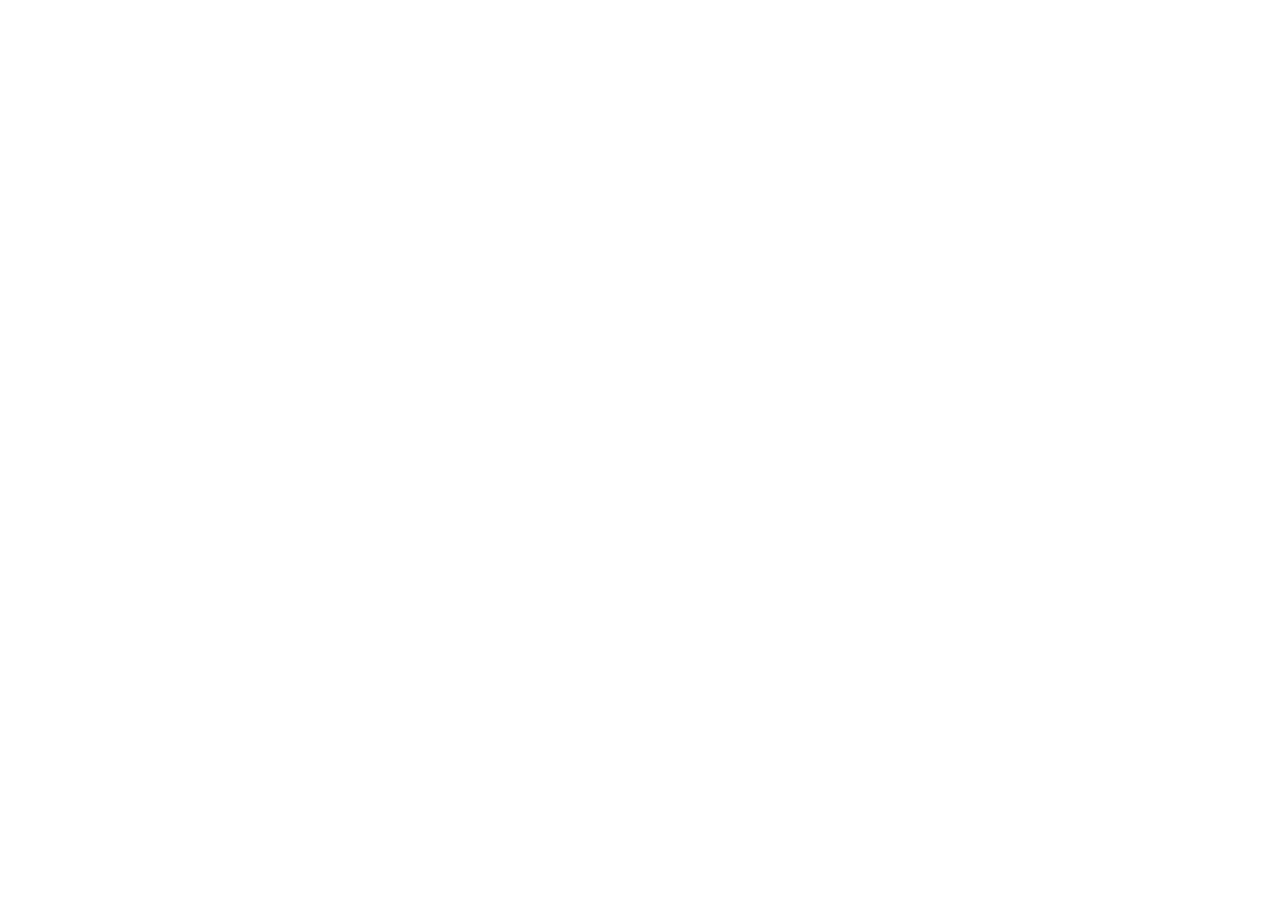
==== index.html @ 1eecca2b "feat: connected stylesheet page" ====
<!DOCTYPE html>
<html lang="en">

<!-- head -->
<head>
    <meta charset="UTF-8">
    <meta name="viewport" content="width=device-width, initial-scale=1.0">
    <title>CV</title>
    <link rel="stylesheet" href="./style/style.css">
</head>
<!-- /head -->

<!-- body -->
<body class="center-content">

    <!-- header -->
    <header>

    </header>     
    <!-- /header -->

    <!-- main -->
    <main>
    </main>
    <!-- /main -->

    <!-- footer -->
    <footer>

    </footer>
    <!-- /footer -->

</body>
<!-- /body -->

</html>
---- style/style.css ----
.center-content{
    margin-left: 20%;
    margin-right: 20%;
}
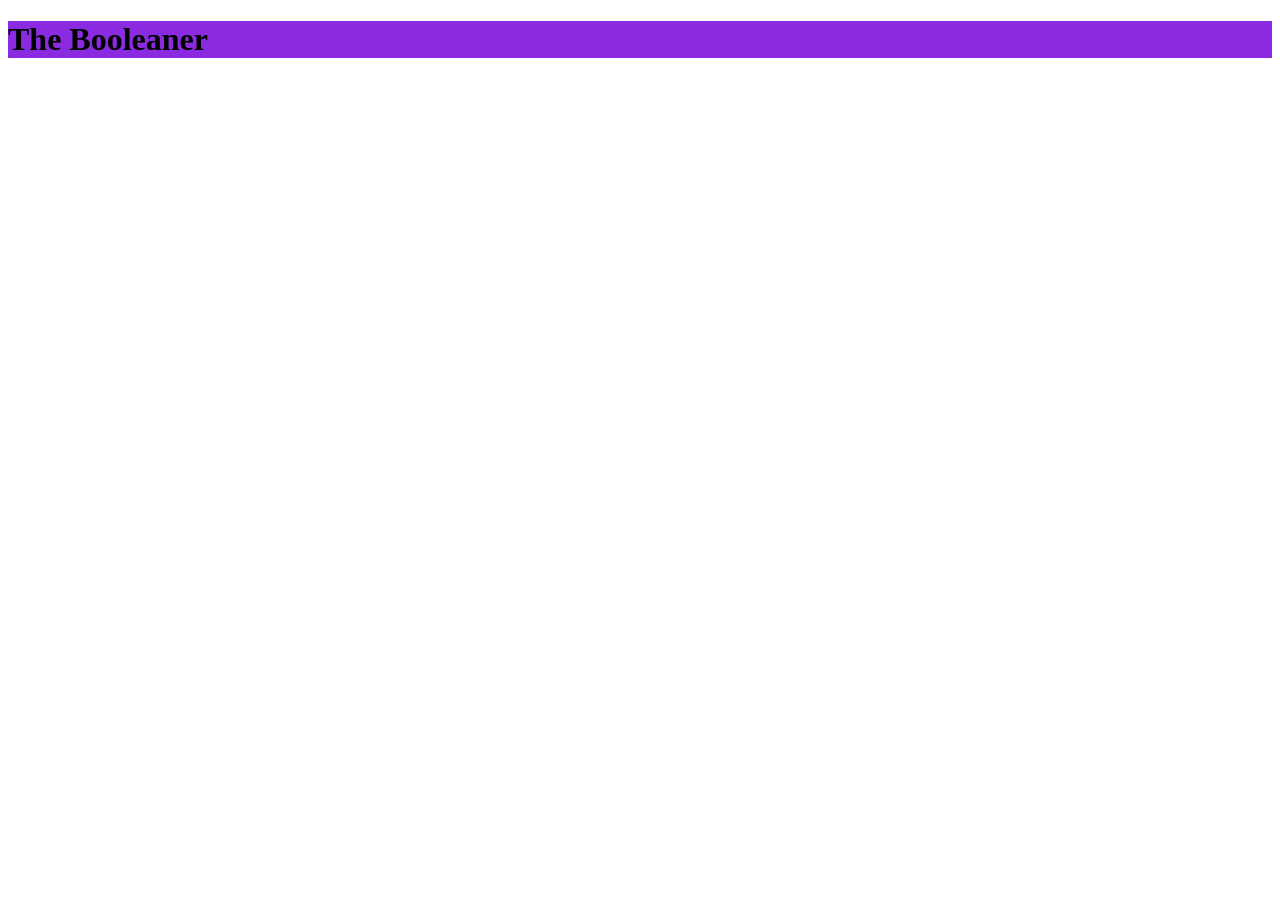
==== commit dd5c0bad: "feat: images" ====
--- a/index.html
+++ b/index.html
@@ -11,16 +11,16 @@
 <!-- /head -->
 
 <!-- body -->
-<body class="center-content">
+<body>
 
     <!-- header -->
-    <header>
-
+    <header  class="header">
+        <h1>The Booleaner</h1>
     </header>     
     <!-- /header -->
 
     <!-- main -->
-    <main>
+    <main class="center-content">
     </main>
     <!-- /main -->
 
--- a/style/style.css
+++ b/style/style.css
@@ -1,4 +1,7 @@
 .center-content{
     margin-left: 20%;
     margin-right: 20%;
+}
+.header{
+    background-color: blueviolet;
 }
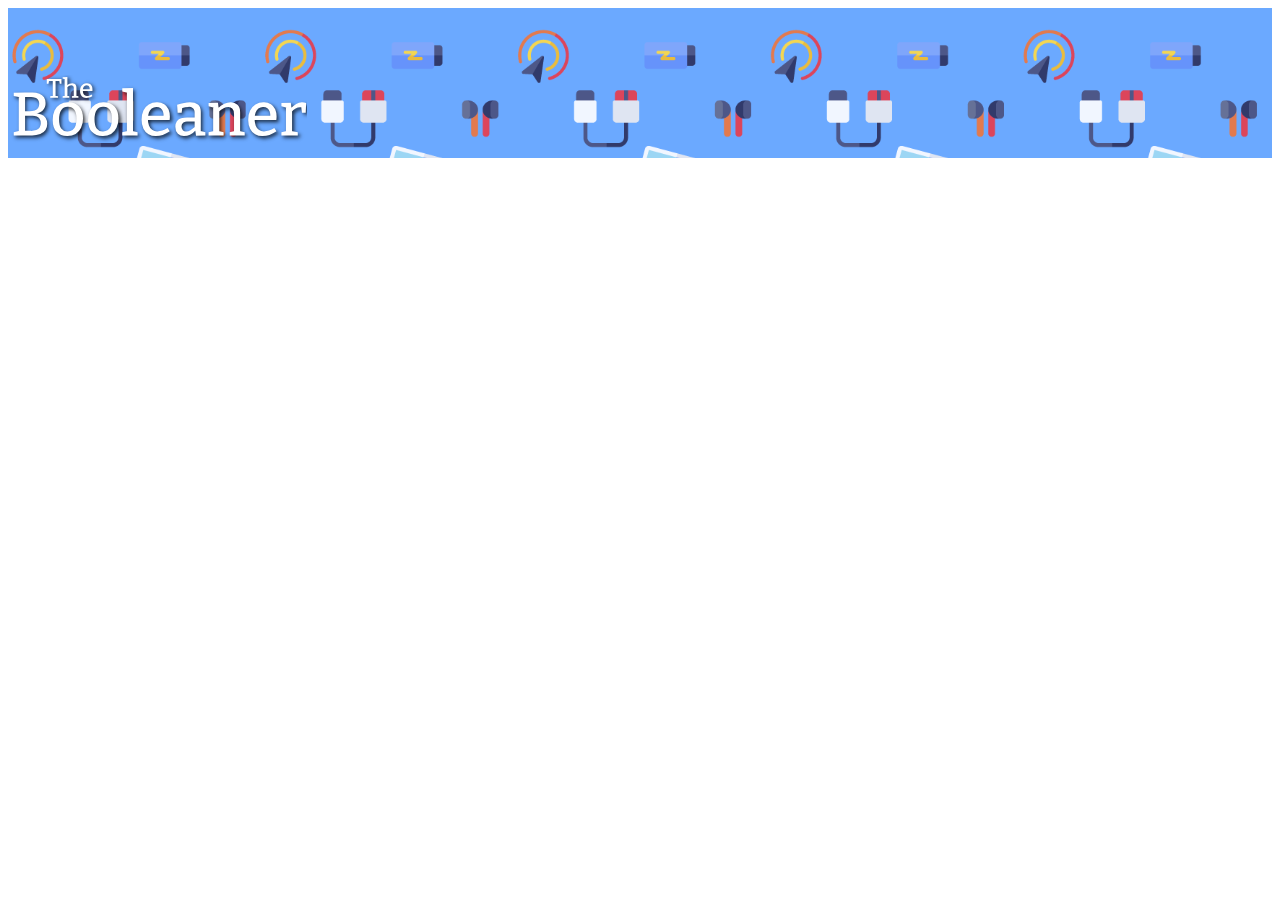
==== commit 9ae271fd: "feat: header v.1" ====
--- a/index.html
+++ b/index.html
@@ -2,25 +2,38 @@
 <html lang="en">
 
 <!-- head -->
+
 <head>
     <meta charset="UTF-8">
     <meta name="viewport" content="width=device-width, initial-scale=1.0">
-    <title>CV</title>
     <link rel="stylesheet" href="./style/style.css">
+    <title>Manifesto</title>
 </head>
 <!-- /head -->
 
 <!-- body -->
+
 <body>
 
     <!-- header -->
-    <header  class="header">
-        <h1>The Booleaner</h1>
-    </header>     
+    <header class="header">
+
+        <!-- div -->
+        <div>
+
+            <!-- img -->
+            <img src="./img/logo.svg" alt="logo" class="logo">
+            <!-- /img -->
+
+        </div>
+        <!-- /div -->
+
+
+    </header>
     <!-- /header -->
 
     <!-- main -->
-    <main class="center-content">
+    <main>
     </main>
     <!-- /main -->
 
--- a/style/style.css
+++ b/style/style.css
@@ -1,7 +1,21 @@
-.center-content{
+/* .center-content{
     margin-left: 20%;
     margin-right: 20%;
+} */
+
+.header{
+    background-size: 40%;
+    background-color: rgb(107, 169, 255);
+    background-image: url("../img/pattern.png");
+    height: 150px; /* altezza con valore fisso */
+    position: relative; /* posiziona il contenuto al suo interno basandosi sul contenitore */
 }
-.header{
-    background-color: blueviolet;
-}+
+.logo{
+    height: 50%;
+    position: absolute; /* mantiene la posizione */
+    bottom: 0; /* posiziona in basso */
+    left: 0; /* posiziona a sinistra */
+    margin-bottom: 0.5em;
+    margin-left: 0.2em;
+}
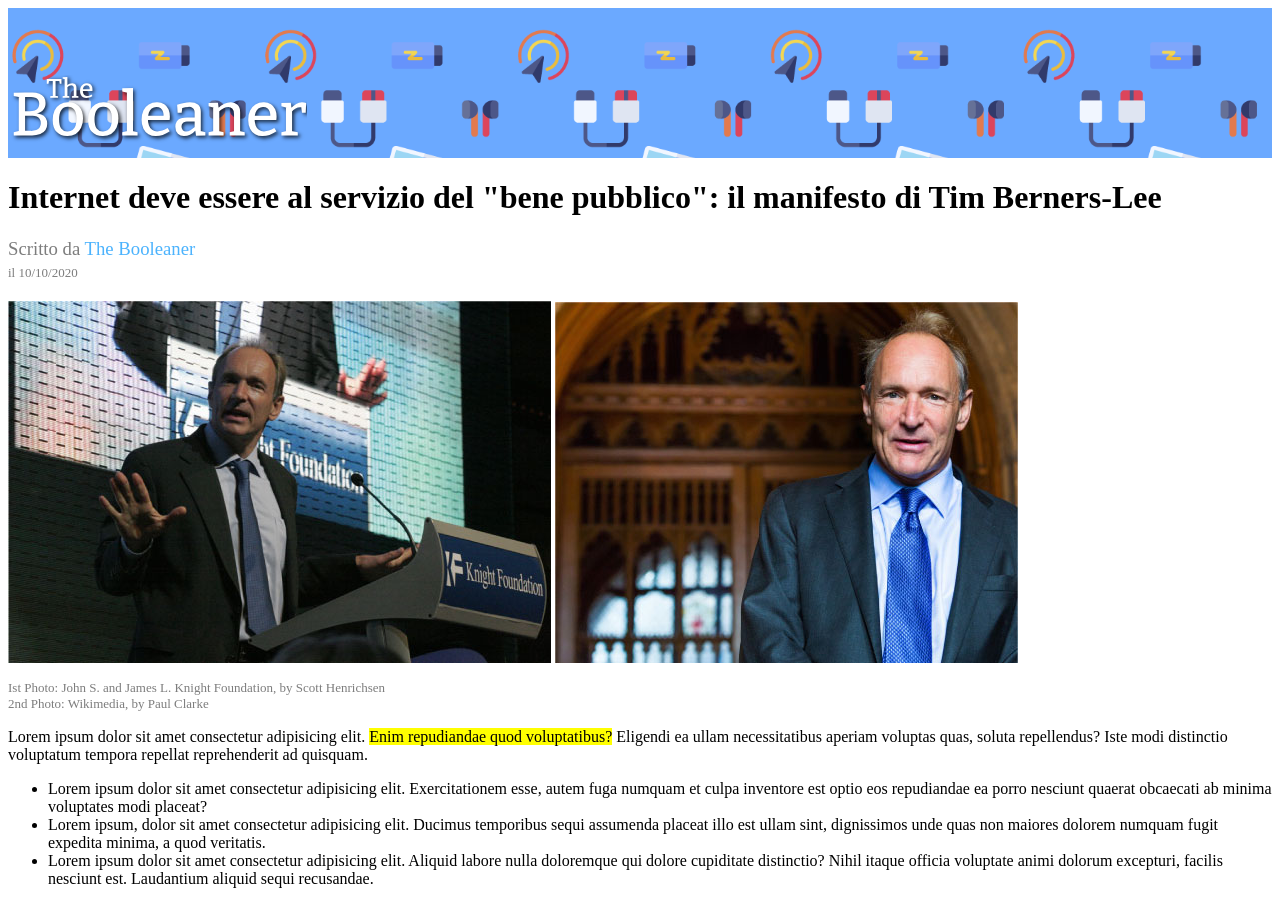
==== commit 39202438: "feat: paragraphs, images, style" ====
--- a/index.html
+++ b/index.html
@@ -34,6 +34,42 @@
 
     <!-- main -->
     <main>
+
+        <!-- h1 -->
+        <h1>Internet deve essere al servizio del "bene pubblico": il manifesto di Tim Berners-Lee</h1>
+        <!-- h1 -->
+
+        <!-- h3 -->
+        <h3 class="soft">Scritto da <span class="blue">The Booleaner</span><br><span class="tiny">il 10/10/2020</span>
+        </h3>
+        <!--/h3 -->
+
+        <!-- div imgs -->
+        <div>
+            <!-- imgs -->
+            <img src="./img/tim-1.jpg" alt="tim-1">
+            <img src="./img/tim-2.jpg" alt="tim-2">
+            <!-- /imgs -->
+
+            <!-- caption -->
+            <p class="soft tiny">Ist Photo: John S. and James L. Knight Foundation, by Scott Henrichsen
+                <br> 2nd Photo: Wikimedia, by Paul Clarke
+            </p>
+            <!-- /caption -->
+        </div>
+        <!-- div /imgs -->
+
+        <!-- paragraph -->
+        <p>Lorem ipsum dolor sit amet consectetur adipisicing elit. <span class="yellow">Enim repudiandae quod voluptatibus?</span> Eligendi ea
+            ullam necessitatibus aperiam voluptas quas, soluta repellendus? Iste modi distinctio voluptatum tempora
+            repellat reprehenderit ad quisquam.</p>
+        <!-- /paragraph -->
+
+        <ul>
+            <li>Lorem ipsum dolor sit amet consectetur adipisicing elit. Exercitationem esse, autem fuga numquam et culpa inventore est optio eos repudiandae ea porro nesciunt quaerat obcaecati ab minima voluptates modi placeat?</li>
+            <li>Lorem ipsum, dolor sit amet consectetur adipisicing elit. Ducimus temporibus sequi assumenda placeat illo est ullam sint, dignissimos unde quas non maiores dolorem numquam fugit expedita minima, a quod veritatis.</li>
+            <li>Lorem ipsum dolor sit amet consectetur adipisicing elit. Aliquid labore nulla doloremque qui dolore cupiditate distinctio? Nihil itaque officia voluptate animi dolorum excepturi, facilis nesciunt est. Laudantium aliquid sequi recusandae.</li>
+        </ul>
     </main>
     <!-- /main -->
 
--- a/style/style.css
+++ b/style/style.css
@@ -19,3 +19,20 @@
     margin-bottom: 0.5em;
     margin-left: 0.2em;
 }
+
+.soft{
+    color: #7d7d7d; /* grigio chiaro */
+    font-weight: 300;
+}
+
+.blue{
+    color: rgb(76, 179, 253);
+}
+
+.tiny{
+    font-size: small;
+}
+
+.yellow{
+    background-color: yellow;
+}
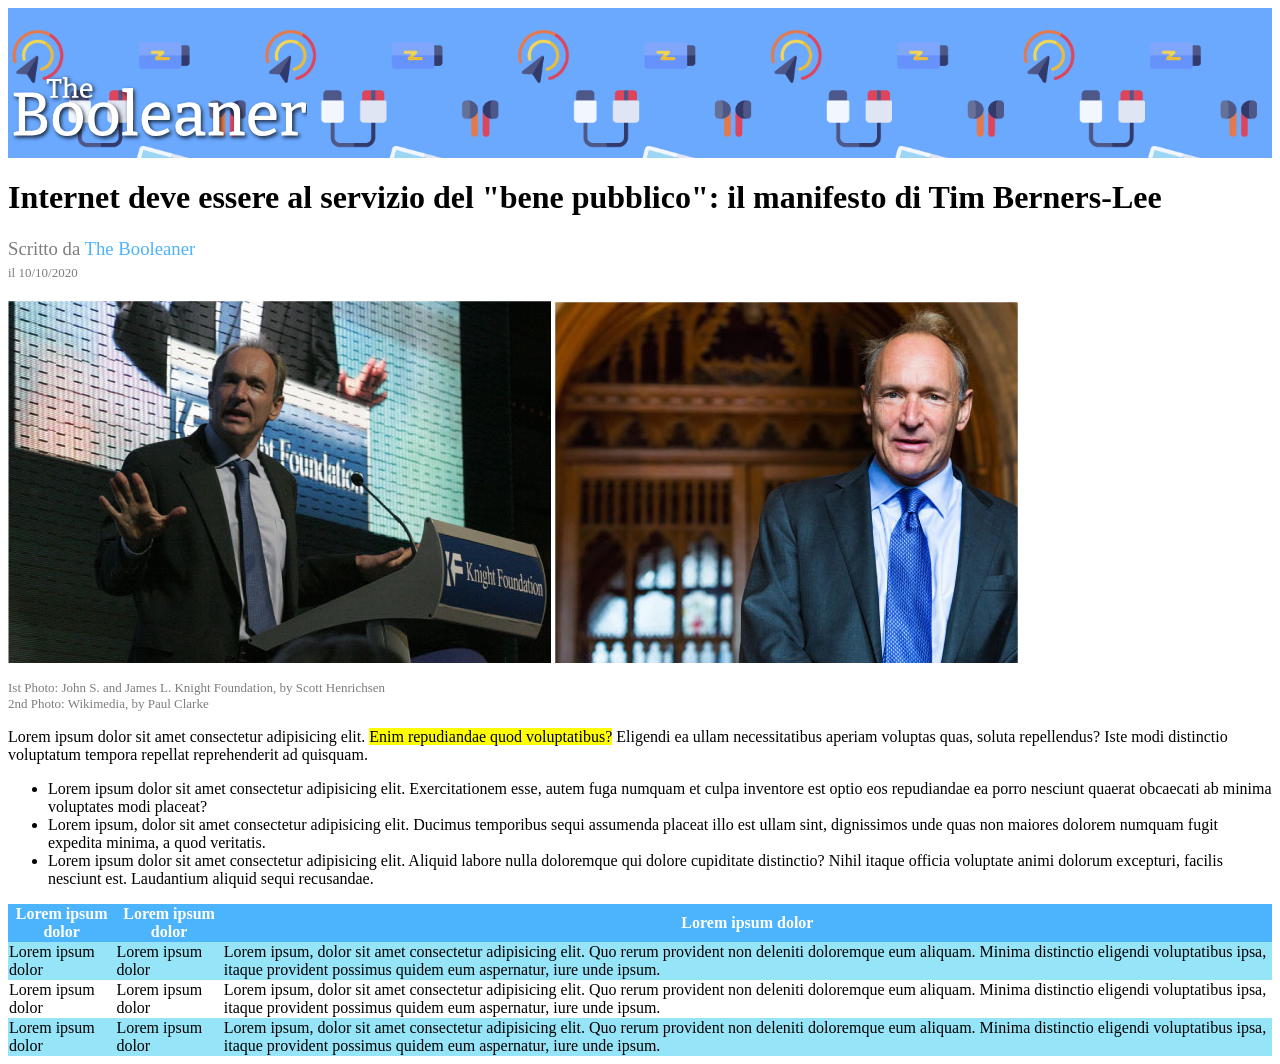
==== commit 5b129bd0: "feat: table integration and style" ====
--- a/index.html
+++ b/index.html
@@ -65,11 +65,38 @@
             repellat reprehenderit ad quisquam.</p>
         <!-- /paragraph -->
 
+        <!-- list -->
         <ul>
             <li>Lorem ipsum dolor sit amet consectetur adipisicing elit. Exercitationem esse, autem fuga numquam et culpa inventore est optio eos repudiandae ea porro nesciunt quaerat obcaecati ab minima voluptates modi placeat?</li>
             <li>Lorem ipsum, dolor sit amet consectetur adipisicing elit. Ducimus temporibus sequi assumenda placeat illo est ullam sint, dignissimos unde quas non maiores dolorem numquam fugit expedita minima, a quod veritatis.</li>
             <li>Lorem ipsum dolor sit amet consectetur adipisicing elit. Aliquid labore nulla doloremque qui dolore cupiditate distinctio? Nihil itaque officia voluptate animi dolorum excepturi, facilis nesciunt est. Laudantium aliquid sequi recusandae.</li>
         </ul>
+        <!-- /list -->
+
+        <!-- table -->
+        <table class="table-config">
+            <thead class="table-header">
+                <th>Lorem ipsum dolor</th>
+                <th>Lorem ipsum dolor</th>
+                <th>Lorem ipsum dolor</th>
+            </thead>
+            <tr class="back-color">
+                <td>Lorem ipsum dolor</td>
+                <td>Lorem ipsum dolor</td>
+                <td>Lorem ipsum, dolor sit amet consectetur adipisicing elit. Quo rerum provident non deleniti doloremque eum aliquam. Minima distinctio eligendi voluptatibus ipsa, itaque provident possimus quidem eum aspernatur, iure unde ipsum.</td>
+            </tr>
+            <tr>
+                <td>Lorem ipsum dolor</td>
+                <td>Lorem ipsum dolor</td>
+                <td>Lorem ipsum, dolor sit amet consectetur adipisicing elit. Quo rerum provident non deleniti doloremque eum aliquam. Minima distinctio eligendi voluptatibus ipsa, itaque provident possimus quidem eum aspernatur, iure unde ipsum.</td>
+            </tr>
+            <tr class="back-color">
+                <td>Lorem ipsum dolor</td>
+                <td>Lorem ipsum dolor</td>
+                <td>Lorem ipsum, dolor sit amet consectetur adipisicing elit. Quo rerum provident non deleniti doloremque eum aliquam. Minima distinctio eligendi voluptatibus ipsa, itaque provident possimus quidem eum aspernatur, iure unde ipsum.</td>
+            </tr>
+        </table>
+        <!-- /table -->
     </main>
     <!-- /main -->
 
--- a/style/style.css
+++ b/style/style.css
@@ -35,4 +35,20 @@
 
 .yellow{
     background-color: yellow;
-}+}
+
+.table-header{
+    color: white;
+    background-color: rgb(76, 179, 253);
+
+}
+
+.back-color{
+    background-color: rgb(149, 228, 247);
+}
+
+.table-config {
+    width: 100%;
+    border-collapse: collapse; /* Unisce i bordi delle celle */
+    border-spacing: 0; /* Rimuove lo spazio tra le celle */
+}
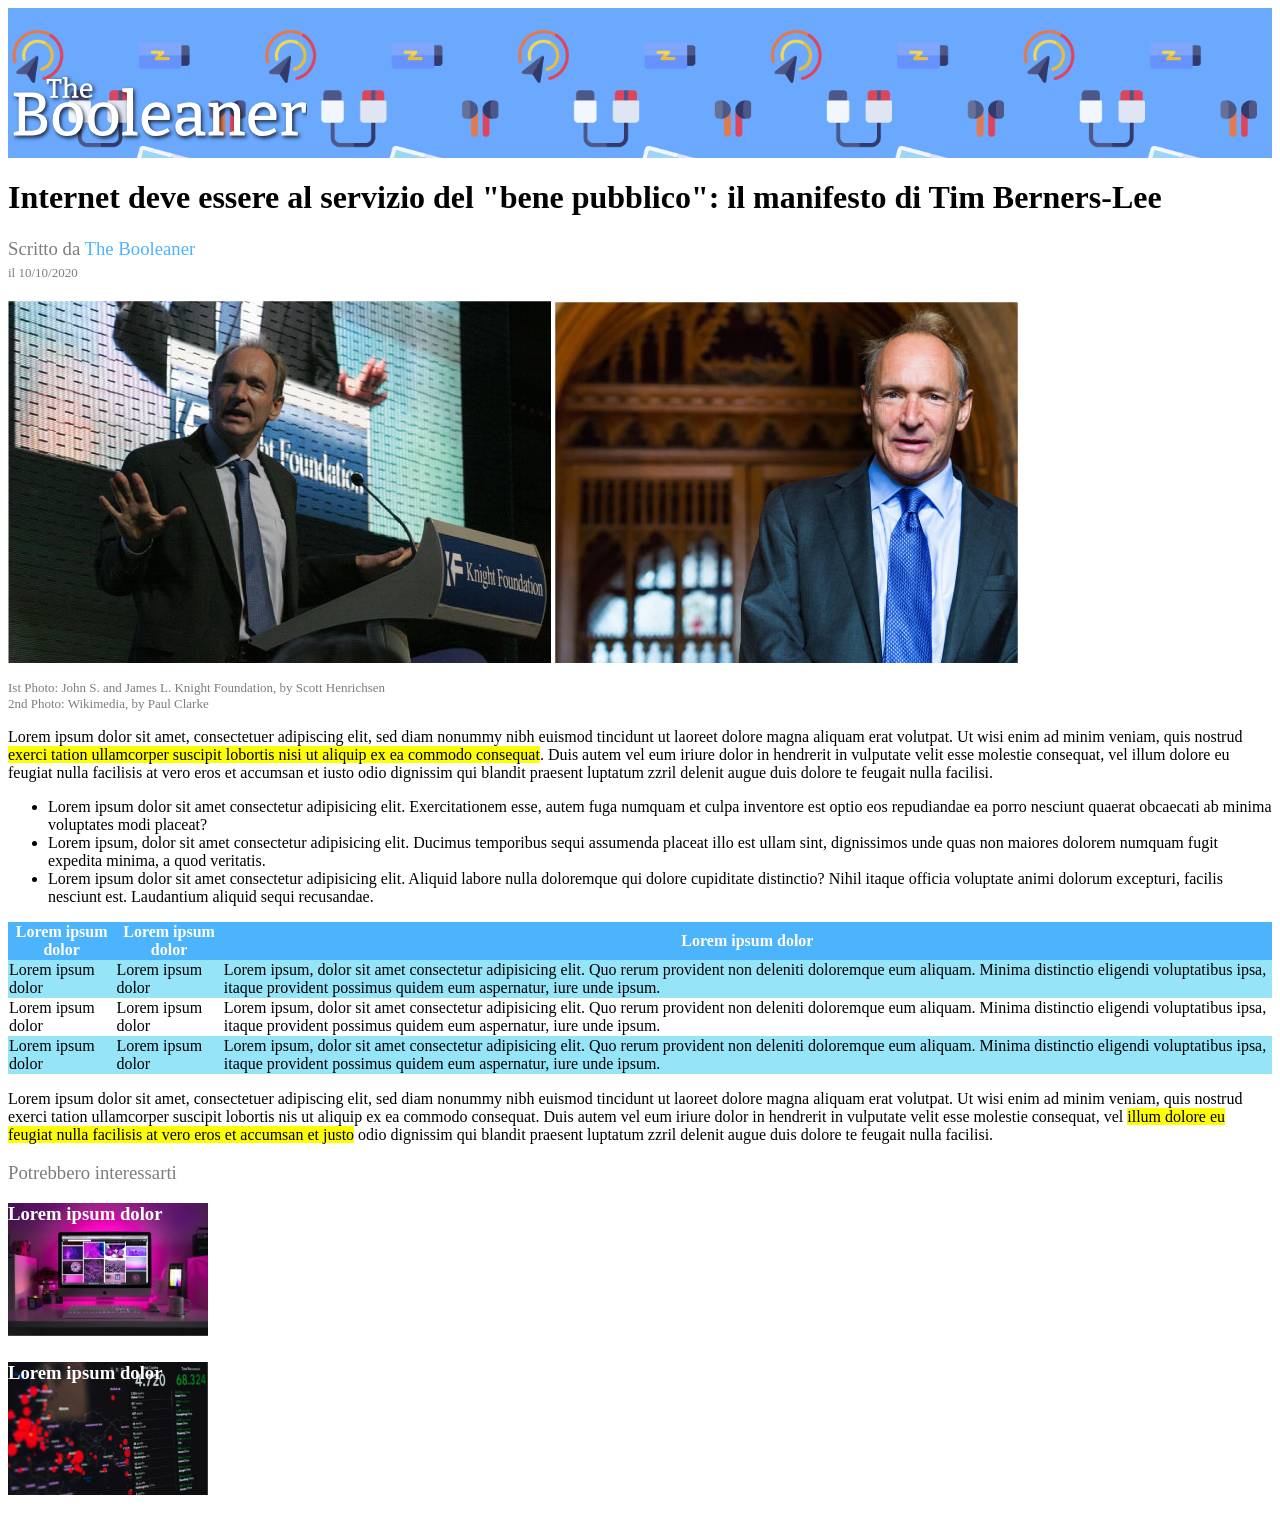
==== commit bfe8f126: "feat: footer" ====
--- a/index.html
+++ b/index.html
@@ -60,16 +60,27 @@
         <!-- div /imgs -->
 
         <!-- paragraph -->
-        <p>Lorem ipsum dolor sit amet consectetur adipisicing elit. <span class="yellow">Enim repudiandae quod voluptatibus?</span> Eligendi ea
-            ullam necessitatibus aperiam voluptas quas, soluta repellendus? Iste modi distinctio voluptatum tempora
-            repellat reprehenderit ad quisquam.</p>
+        <p>Lorem ipsum dolor sit amet, consectetuer adipiscing elit, sed diam nonummy nibh euismod tincidunt ut laoreet
+            dolore magna aliquam erat volutpat. Ut wisi enim ad minim veniam, quis nostrud <span class="yellow">exerci
+                tation ullamcorper
+                suscipit lobortis nisi ut aliquip ex ea commodo consequat</span>. Duis autem vel eum iriure dolor in
+            hendrerit in
+            vulputate velit esse molestie consequat, vel illum dolore eu feugiat nulla facilisis at vero eros et
+            accumsan et iusto odio dignissim qui blandit praesent luptatum zzril delenit augue duis dolore te feugait
+            nulla facilisi.</p>
         <!-- /paragraph -->
 
         <!-- list -->
         <ul>
-            <li>Lorem ipsum dolor sit amet consectetur adipisicing elit. Exercitationem esse, autem fuga numquam et culpa inventore est optio eos repudiandae ea porro nesciunt quaerat obcaecati ab minima voluptates modi placeat?</li>
-            <li>Lorem ipsum, dolor sit amet consectetur adipisicing elit. Ducimus temporibus sequi assumenda placeat illo est ullam sint, dignissimos unde quas non maiores dolorem numquam fugit expedita minima, a quod veritatis.</li>
-            <li>Lorem ipsum dolor sit amet consectetur adipisicing elit. Aliquid labore nulla doloremque qui dolore cupiditate distinctio? Nihil itaque officia voluptate animi dolorum excepturi, facilis nesciunt est. Laudantium aliquid sequi recusandae.</li>
+            <li>Lorem ipsum dolor sit amet consectetur adipisicing elit. Exercitationem esse, autem fuga numquam et
+                culpa inventore est optio eos repudiandae ea porro nesciunt quaerat obcaecati ab minima voluptates modi
+                placeat?</li>
+            <li>Lorem ipsum, dolor sit amet consectetur adipisicing elit. Ducimus temporibus sequi assumenda placeat
+                illo est ullam sint, dignissimos unde quas non maiores dolorem numquam fugit expedita minima, a quod
+                veritatis.</li>
+            <li>Lorem ipsum dolor sit amet consectetur adipisicing elit. Aliquid labore nulla doloremque qui dolore
+                cupiditate distinctio? Nihil itaque officia voluptate animi dolorum excepturi, facilis nesciunt est.
+                Laudantium aliquid sequi recusandae.</li>
         </ul>
         <!-- /list -->
 
@@ -83,25 +94,56 @@
             <tr class="back-color">
                 <td>Lorem ipsum dolor</td>
                 <td>Lorem ipsum dolor</td>
-                <td>Lorem ipsum, dolor sit amet consectetur adipisicing elit. Quo rerum provident non deleniti doloremque eum aliquam. Minima distinctio eligendi voluptatibus ipsa, itaque provident possimus quidem eum aspernatur, iure unde ipsum.</td>
+                <td>Lorem ipsum, dolor sit amet consectetur adipisicing elit. Quo rerum provident non deleniti
+                    doloremque eum aliquam. Minima distinctio eligendi voluptatibus ipsa, itaque provident possimus
+                    quidem eum aspernatur, iure unde ipsum.</td>
             </tr>
             <tr>
                 <td>Lorem ipsum dolor</td>
                 <td>Lorem ipsum dolor</td>
-                <td>Lorem ipsum, dolor sit amet consectetur adipisicing elit. Quo rerum provident non deleniti doloremque eum aliquam. Minima distinctio eligendi voluptatibus ipsa, itaque provident possimus quidem eum aspernatur, iure unde ipsum.</td>
+                <td>Lorem ipsum, dolor sit amet consectetur adipisicing elit. Quo rerum provident non deleniti
+                    doloremque eum aliquam. Minima distinctio eligendi voluptatibus ipsa, itaque provident possimus
+                    quidem eum aspernatur, iure unde ipsum.</td>
             </tr>
             <tr class="back-color">
                 <td>Lorem ipsum dolor</td>
                 <td>Lorem ipsum dolor</td>
-                <td>Lorem ipsum, dolor sit amet consectetur adipisicing elit. Quo rerum provident non deleniti doloremque eum aliquam. Minima distinctio eligendi voluptatibus ipsa, itaque provident possimus quidem eum aspernatur, iure unde ipsum.</td>
+                <td>Lorem ipsum, dolor sit amet consectetur adipisicing elit. Quo rerum provident non deleniti
+                    doloremque eum aliquam. Minima distinctio eligendi voluptatibus ipsa, itaque provident possimus
+                    quidem eum aspernatur, iure unde ipsum.</td>
             </tr>
         </table>
         <!-- /table -->
+
+        <!-- paragraph -->
+        <p>
+            Lorem ipsum dolor sit amet, consectetuer adipiscing elit, sed diam nonummy nibh euismod tincidunt ut laoreet
+            dolore magna aliquam erat volutpat. Ut wisi enim ad minim veniam, quis nostrud exerci tation ullamcorper
+            suscipit lobortis nis ut aliquip ex ea commodo consequat. Duis autem vel eum iriure dolor in hendrerit in
+            vulputate velit esse molestie consequat, vel <span class="yellow">illum dolore eu feugiat nulla facilisis at
+                vero eros et
+                accumsan et justo</span> odio dignissim qui blandit praesent luptatum zzril delenit augue duis dolore te
+            feugait
+            nulla facilisi.
+        </p>
+        <!-- /paragraph -->
+
     </main>
     <!-- /main -->
 
     <!-- footer -->
     <footer>
+
+        <!-- h3 -->
+        <h3 class="soft">Potrebbero interessarti</h3>
+        <!-- h3 -->
+
+        <!-- bk img -->
+        <div class="text-with-bk-img">
+            <h3 class="bk-img-1">Lorem ipsum dolor</h3>
+            <h3 class="bk-img-2">Lorem ipsum dolor</h3>
+        </div>
+        <!-- /bk img -->
 
     </footer>
     <!-- /footer -->
--- a/style/style.css
+++ b/style/style.css
@@ -52,3 +52,23 @@
     border-collapse: collapse; /* Unisce i bordi delle celle */
     border-spacing: 0; /* Rimuove lo spazio tra le celle */
 }
+
+.text-with-bk-img{
+    color: white;
+}
+
+.bk-img-1{
+ background-image: url("../img/monitor.jpg");
+ background-size: contain;
+ background-repeat:no-repeat;
+ width: 200px;
+ height: 140px;
+}
+
+.bk-img-2{
+ background-image: url("../img/graph.jpg");
+ background-size: contain;
+ background-repeat:no-repeat;
+ width: 200px;
+ height: 140px;
+}
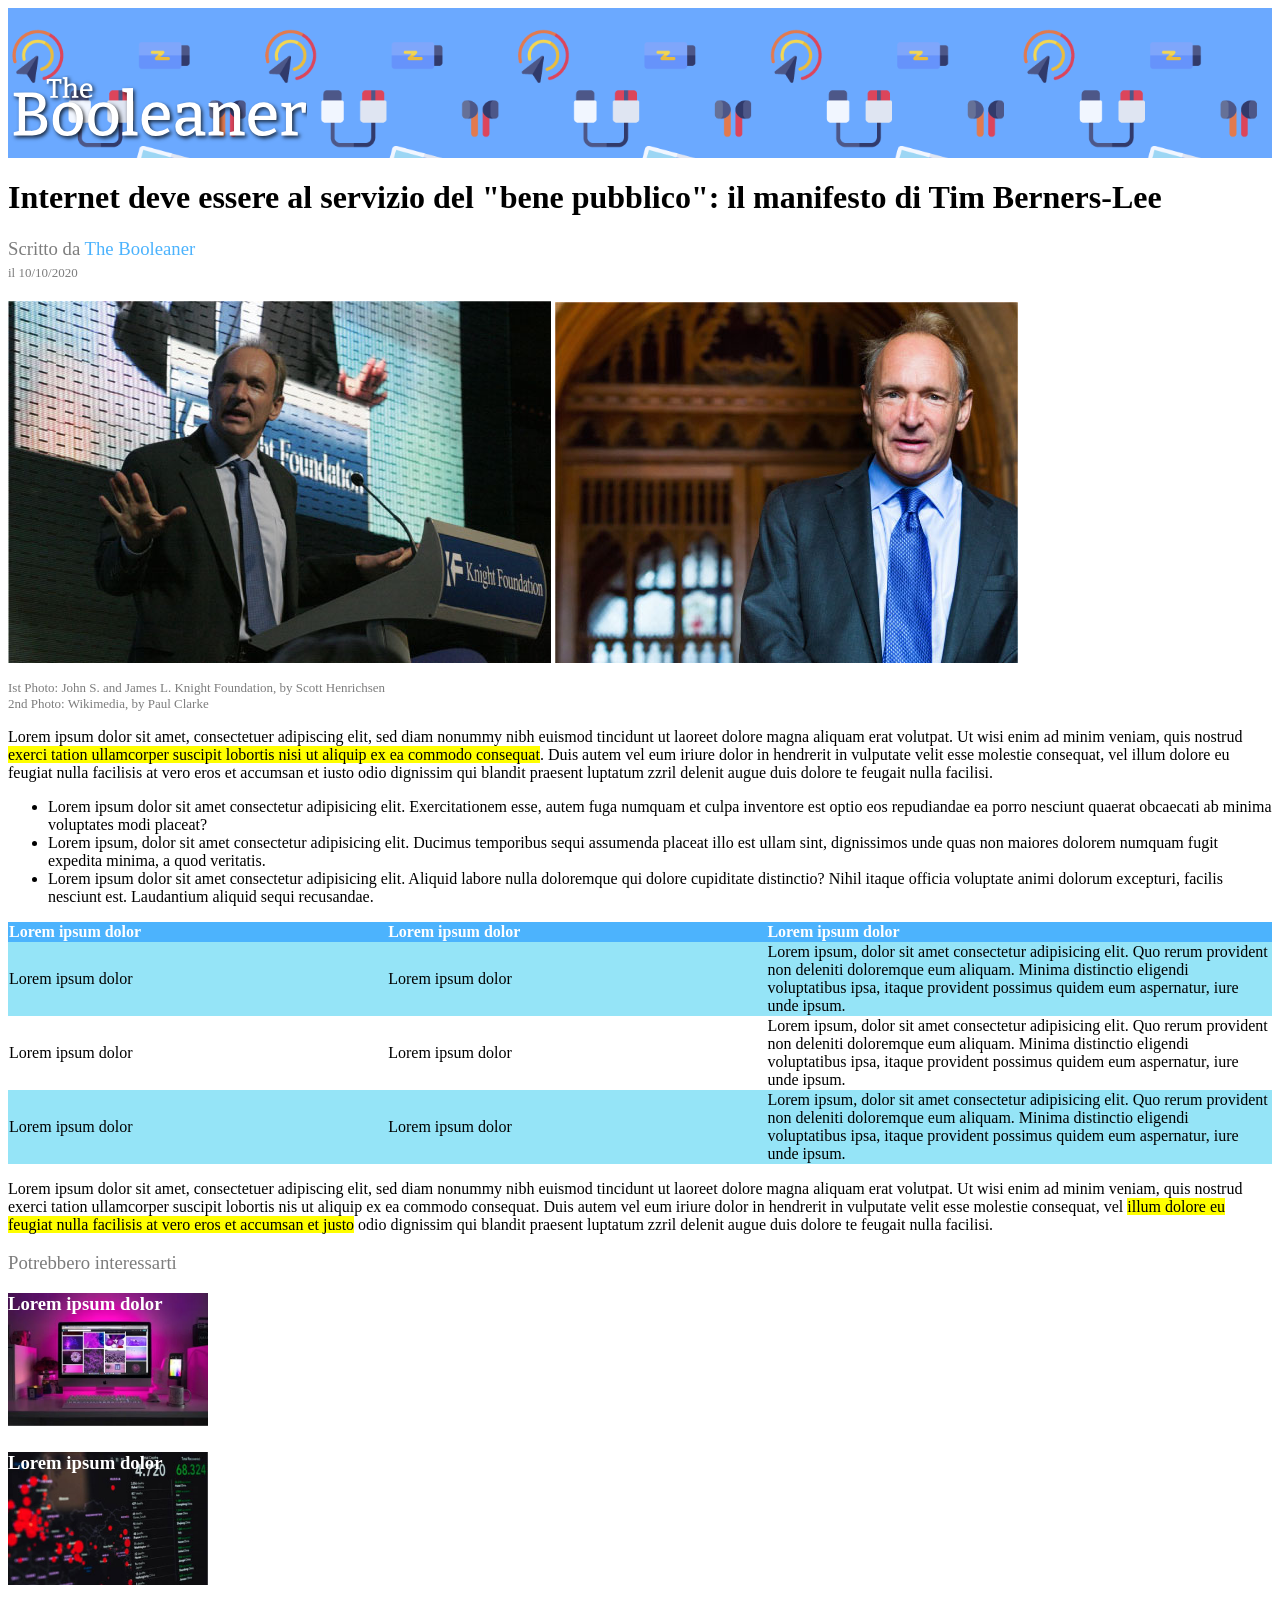
==== commit 089a3efc: "refactoring: table design" ====
--- a/index.html
+++ b/index.html
@@ -87,9 +87,9 @@
         <!-- table -->
         <table class="table-config">
             <thead class="table-header">
-                <th>Lorem ipsum dolor</th>
-                <th>Lorem ipsum dolor</th>
-                <th>Lorem ipsum dolor</th>
+                <th class="col-3">Lorem ipsum dolor</th>
+                <th class="col-3">Lorem ipsum dolor</th>
+                <th class="col-6">Lorem ipsum dolor</th>
             </thead>
             <tr class="back-color">
                 <td>Lorem ipsum dolor</td>
--- a/style/style.css
+++ b/style/style.css
@@ -71,4 +71,13 @@
  background-repeat:no-repeat;
  width: 200px;
  height: 140px;
+}
+
+.col-3{
+    text-align: left;
+    width: 30%;
+}
+.col-6{
+    text-align: left;
+    width: 40%;
 }
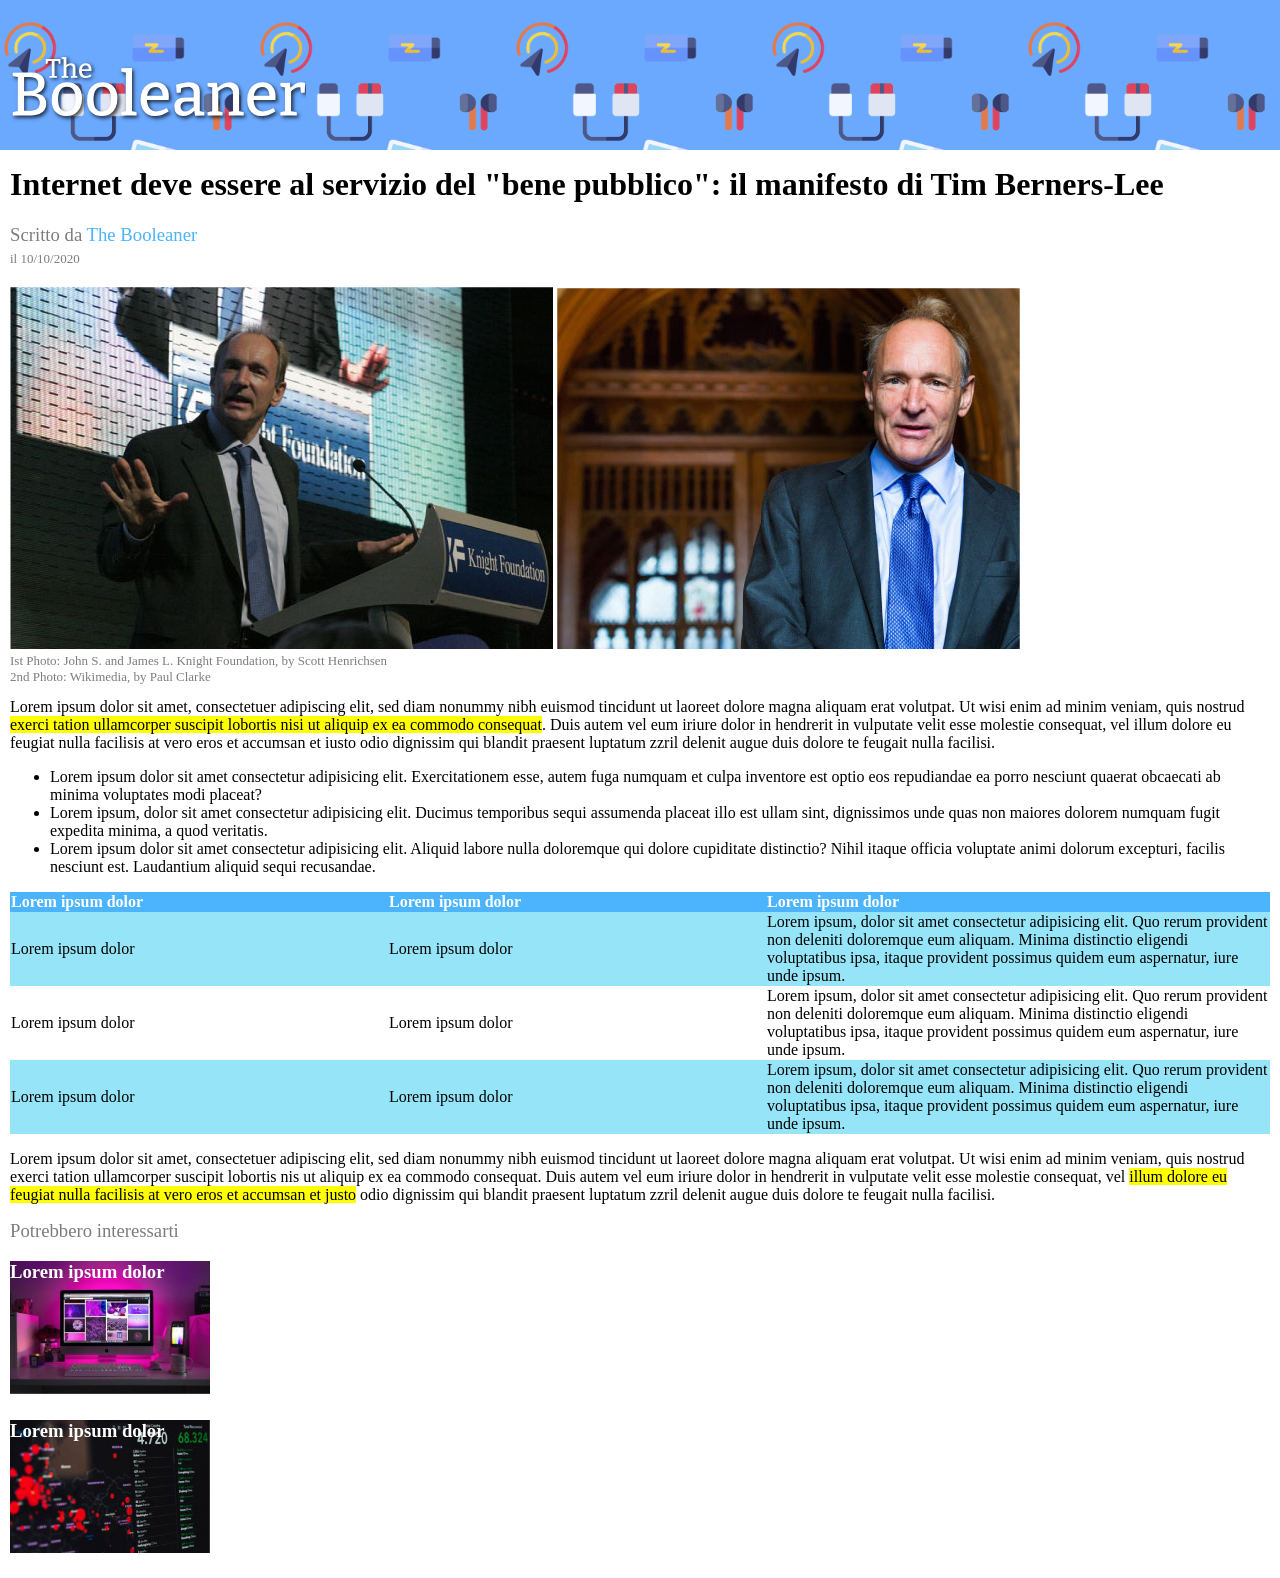
==== commit a53ecbff: "refactoring: style" ====
--- a/index.html
+++ b/index.html
@@ -33,7 +33,7 @@
     <!-- /header -->
 
     <!-- main -->
-    <main>
+    <main class="margin">
 
         <!-- h1 -->
         <h1>Internet deve essere al servizio del "bene pubblico": il manifesto di Tim Berners-Lee</h1>
@@ -132,7 +132,7 @@
     <!-- /main -->
 
     <!-- footer -->
-    <footer>
+    <footer class="margin">
 
         <!-- h3 -->
         <h3 class="soft">Potrebbero interessarti</h3>
--- a/style/style.css
+++ b/style/style.css
@@ -2,13 +2,26 @@
     margin-left: 20%;
     margin-right: 20%;
 } */
+* {
+    margin-left: 0;
+    margin-right: 0;
+    margin-top: 0;
 
+    box-sizing: border-box; /* Assicura che padding e bordi siano inclusi nella dimensione */
+}
+
+.margin{
+    margin: 0 10px; 
+
+}
 .header{
+    width: 100%; /* Imposta la larghezza dell'header su tutta la viewport */
     background-size: 40%;
     background-color: rgb(107, 169, 255);
     background-image: url("../img/pattern.png");
     height: 150px; /* altezza con valore fisso */
     position: relative; /* posiziona il contenuto al suo interno basandosi sul contenitore */
+    margin-bottom: 1em;
 }
 
 .logo{
@@ -16,8 +29,8 @@
     position: absolute; /* mantiene la posizione */
     bottom: 0; /* posiziona in basso */
     left: 0; /* posiziona a sinistra */
-    margin-bottom: 0.5em;
-    margin-left: 0.2em;
+    margin-bottom: 20px;
+    margin-left: 10px;
 }
 
 .soft{
@@ -51,6 +64,7 @@
     width: 100%;
     border-collapse: collapse; /* Unisce i bordi delle celle */
     border-spacing: 0; /* Rimuove lo spazio tra le celle */
+    margin-bottom: 1em;
 }
 
 .text-with-bk-img{
